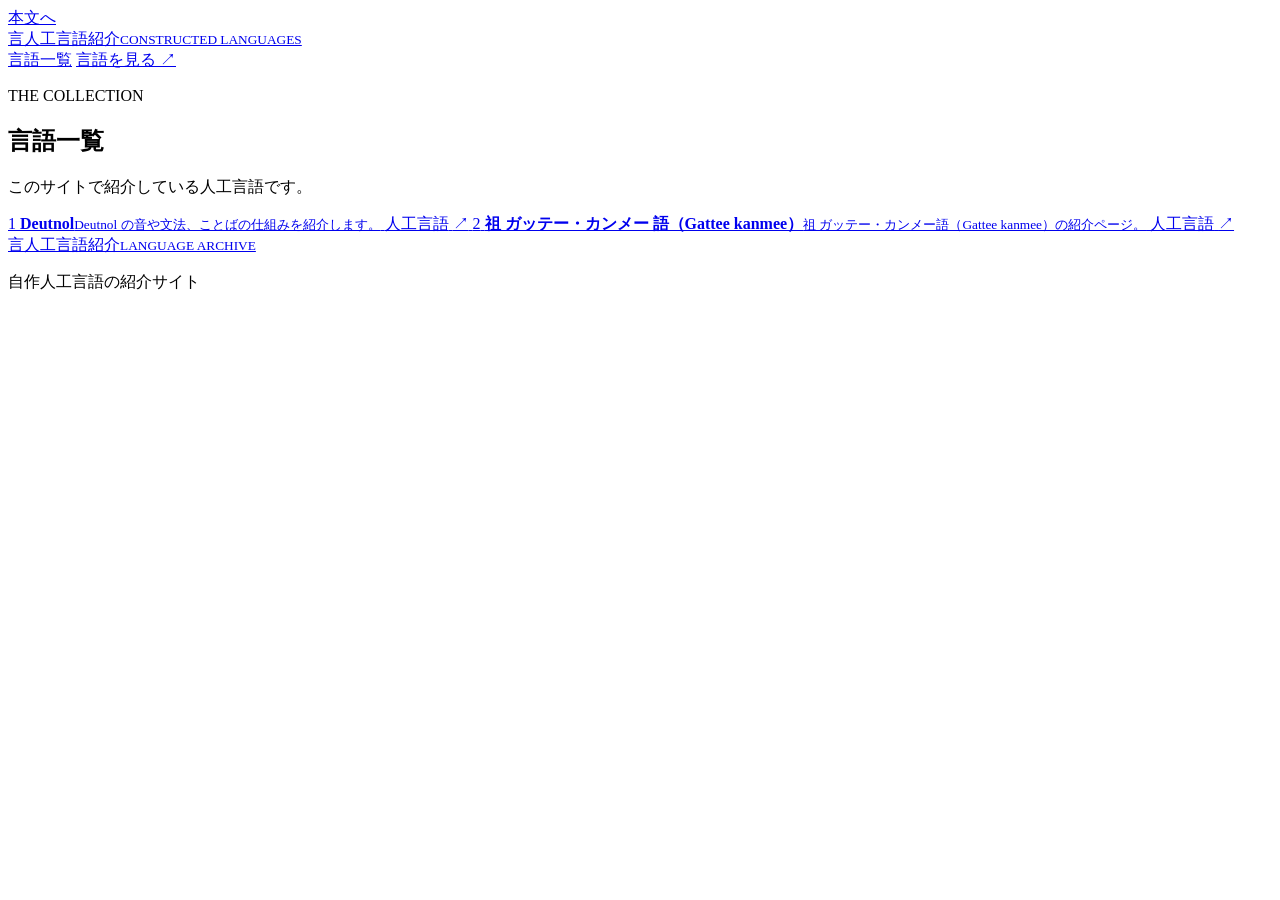
==== public/languages/index.html @ 14a04aaa "chore: init" ====
<!DOCTYPE html>
<html lang="ja">
<head>
  <meta charset="utf-8">
  <meta name="viewport" content="width=device-width, initial-scale=1">
  <meta name="description" content="自作人工言語の概要や特徴を紹介します。">
  <meta name="theme-color" content="#f5f4ef">
  <title>言語一覧 — 人工言語紹介</title>
  <link rel="stylesheet" href="https://example.com/style.css">
</head>
<body>
  <a class="skip-link" href="#main">本文へ</a>
  <header class="site-header">
    <a class="wordmark" href="https://example.com/"><span class="mark">言</span><span>人工言語紹介<small>CONSTRUCTED LANGUAGES</small></span></a>
    <nav aria-label="メインナビゲーション">
      <a href="https://example.com/languages/">言語一覧</a>
      <a class="nav-link" href="https://example.com/languages/">言語を見る <span aria-hidden="true">↗</span></a>
    </nav>
  </header>
  <main id="main">

<section class="page-intro">
  <p class="eyebrow"><span></span> THE COLLECTION</p>
  <h1>言語一覧</h1>
  <p>このサイトで紹介している人工言語です。</p>
</section>
<section class="collection collection-page">
  <div class="language-list">
  
  <a class="language-card" href="https://example.com/languages/deutnol/">
    <span class="language-number">1</span>
    <span class="language-info"><strong>Deutnol</strong><small>Deutnol の音や文法、ことばの仕組みを紹介します。</small></span>
    <span class="language-tag">人工言語</span>
    <span class="language-arrow" aria-hidden="true">↗</span>
  </a>
  
  <a class="language-card" href="https://example.com/languages/gattee-kanmee/">
    <span class="language-number">2</span>
    <span class="language-info"><strong>祖 ガッテー・カンメー 語（Gattee kanmee）</strong><small>祖 ガッテー・カンメー語（Gattee kanmee）の紹介ページ。</small></span>
    <span class="language-tag">人工言語</span>
    <span class="language-arrow" aria-hidden="true">↗</span>
  </a>
  
</div>

</section>
</main>
  <footer class="site-footer">
    <a class="wordmark" href="https://example.com/"><span class="mark">言</span><span>人工言語紹介<small>LANGUAGE ARCHIVE</small></span></a>
    <p>自作人工言語の紹介サイト</p>
  </footer>
</body>
</html>
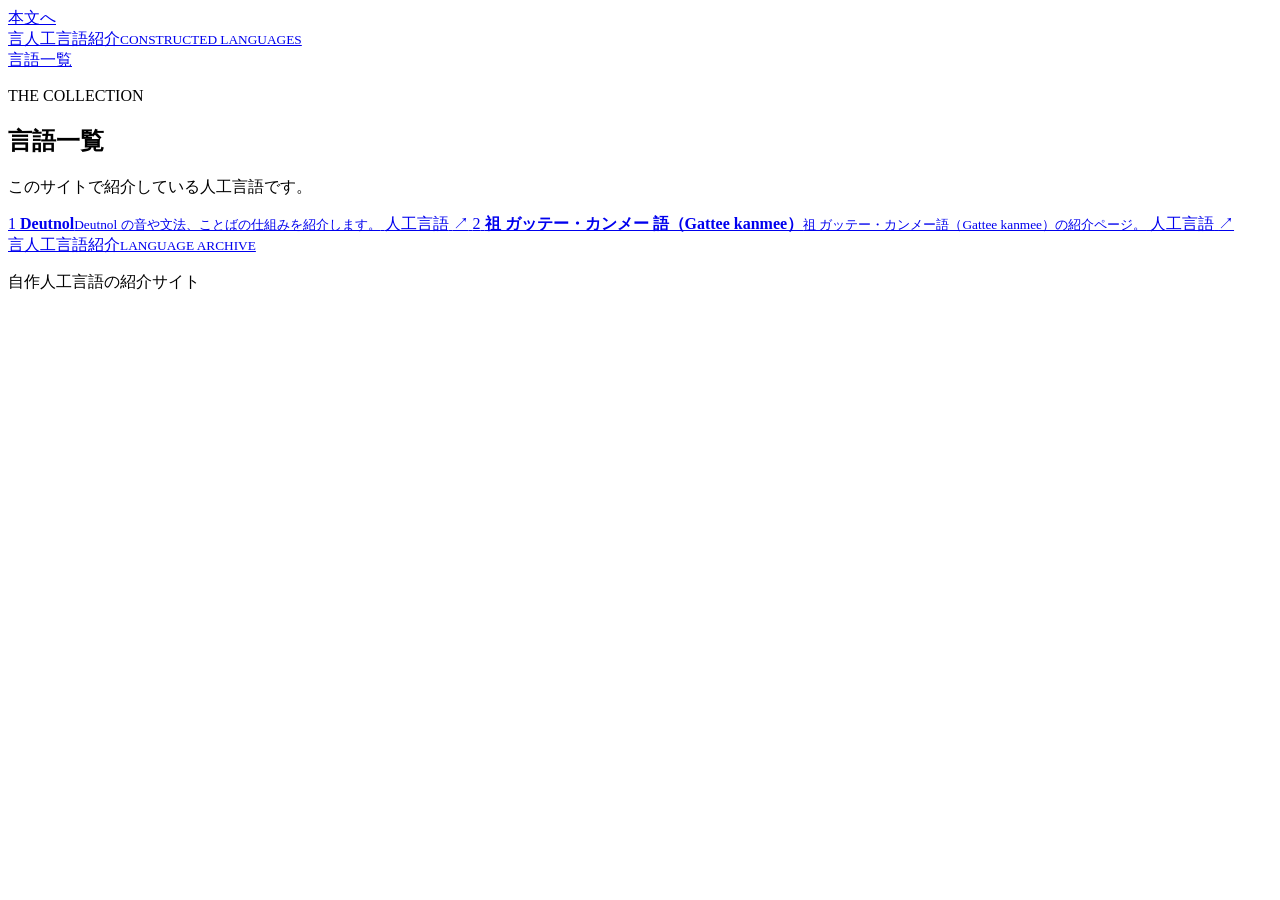
==== commit 9cb7de08: "build(cl): setup github pages" ====
--- a/public/languages/index.html
+++ b/public/languages/index.html
@@ -6,15 +6,14 @@
   <meta name="description" content="自作人工言語の概要や特徴を紹介します。">
   <meta name="theme-color" content="#f5f4ef">
   <title>言語一覧 — 人工言語紹介</title>
-  <link rel="stylesheet" href="https://example.com/style.css">
+  <link rel="stylesheet" href="https://nh0102heiya-lab.github.io/langen/style.css">
 </head>
 <body>
   <a class="skip-link" href="#main">本文へ</a>
   <header class="site-header">
-    <a class="wordmark" href="https://example.com/"><span class="mark">言</span><span>人工言語紹介<small>CONSTRUCTED LANGUAGES</small></span></a>
+    <a class="wordmark" href="https://nh0102heiya-lab.github.io/langen/"><span class="mark">言</span><span>人工言語紹介<small>CONSTRUCTED LANGUAGES</small></span></a>
     <nav aria-label="メインナビゲーション">
-      <a href="https://example.com/languages/">言語一覧</a>
-      <a class="nav-link" href="https://example.com/languages/">言語を見る <span aria-hidden="true">↗</span></a>
+      <a href="https://nh0102heiya-lab.github.io/langen/languages/">言語一覧</a>
     </nav>
   </header>
   <main id="main">
@@ -27,14 +26,14 @@
 <section class="collection collection-page">
   <div class="language-list">
   
-  <a class="language-card" href="https://example.com/languages/deutnol/">
+  <a class="language-card" href="https://nh0102heiya-lab.github.io/langen/languages/deutnol/">
     <span class="language-number">1</span>
     <span class="language-info"><strong>Deutnol</strong><small>Deutnol の音や文法、ことばの仕組みを紹介します。</small></span>
     <span class="language-tag">人工言語</span>
     <span class="language-arrow" aria-hidden="true">↗</span>
   </a>
   
-  <a class="language-card" href="https://example.com/languages/gattee-kanmee/">
+  <a class="language-card" href="https://nh0102heiya-lab.github.io/langen/languages/gattee-kanmee/">
     <span class="language-number">2</span>
     <span class="language-info"><strong>祖 ガッテー・カンメー 語（Gattee kanmee）</strong><small>祖 ガッテー・カンメー語（Gattee kanmee）の紹介ページ。</small></span>
     <span class="language-tag">人工言語</span>
@@ -46,7 +45,7 @@
 </section>
 </main>
   <footer class="site-footer">
-    <a class="wordmark" href="https://example.com/"><span class="mark">言</span><span>人工言語紹介<small>LANGUAGE ARCHIVE</small></span></a>
+    <a class="wordmark" href="https://nh0102heiya-lab.github.io/langen/"><span class="mark">言</span><span>人工言語紹介<small>LANGUAGE ARCHIVE</small></span></a>
     <p>自作人工言語の紹介サイト</p>
   </footer>
 </body>
